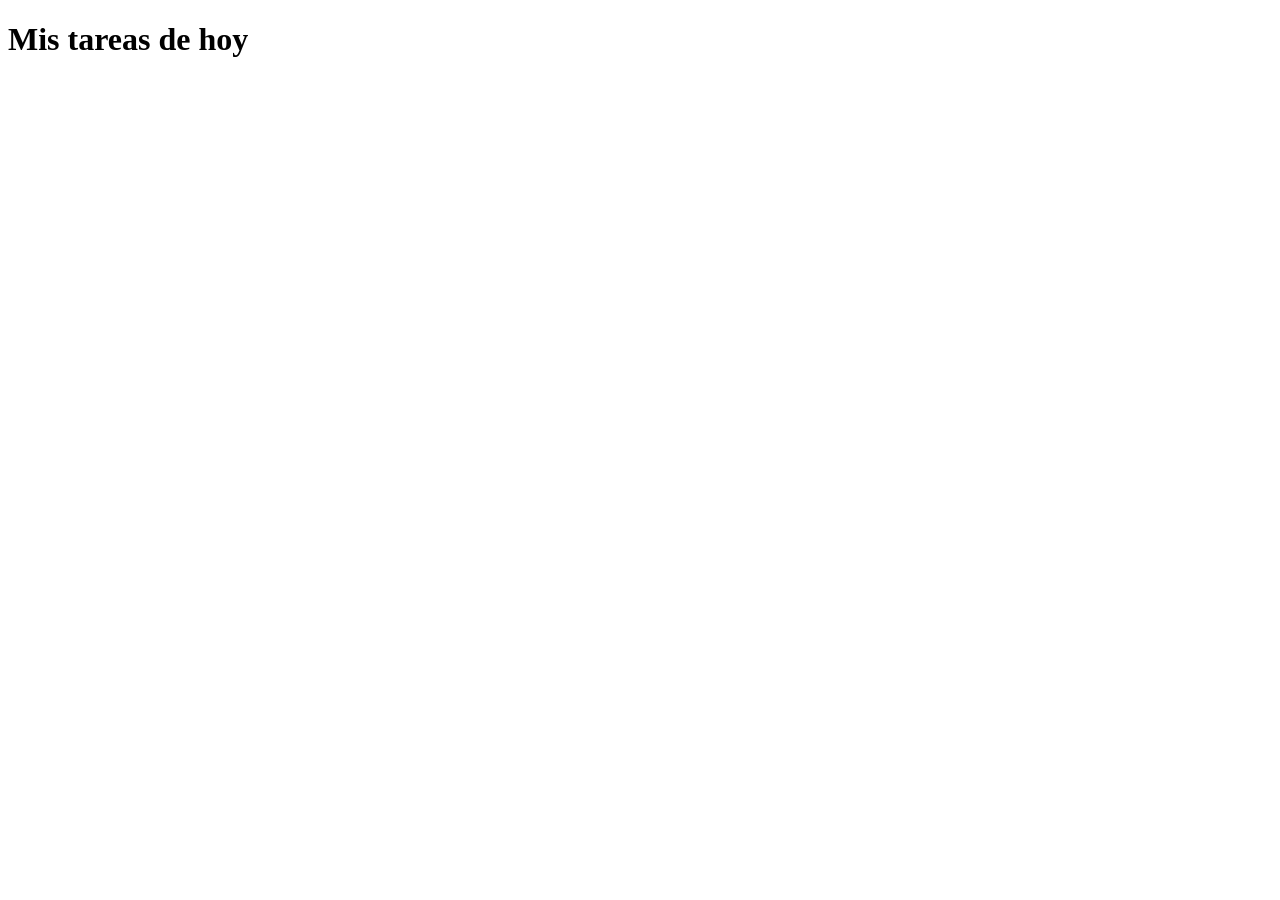
==== index.html @ 07248b14 "Saludos a Luis por la Terminal" ====
<!DOCTYPE html>
<html lang="en">
<head>
    <meta charset="UTF-8">
    <meta name="viewport" content="width=device-width, initial-scale=1.0">
    <title>Panel de Actividades</title>
</head>
<body>
    <h1>Mis tareas de hoy</h1>

<script>
    console.log("Hola, Luis!");
</script>
    
</body>
</html>
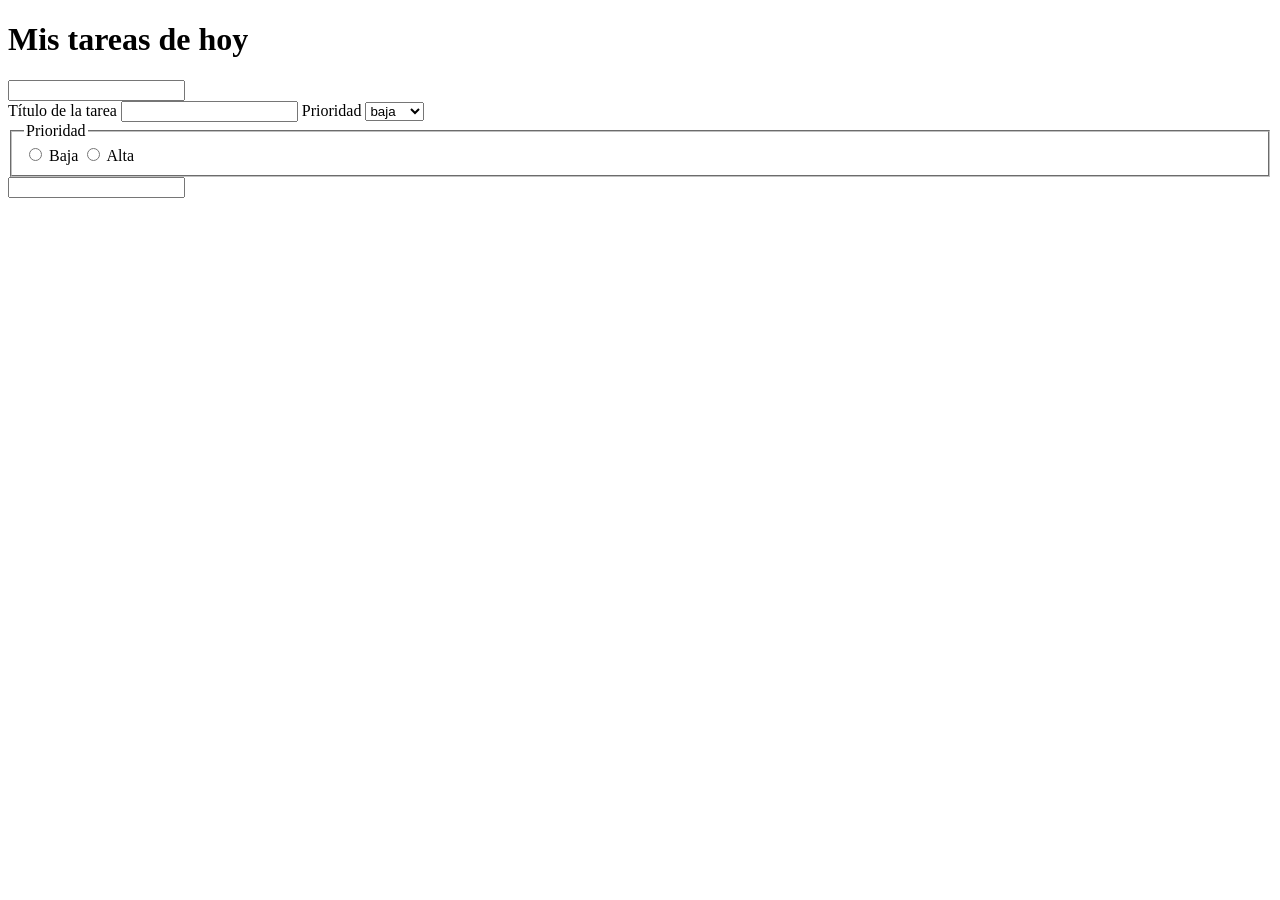
==== commit c54de0ce: "Campos, etiquetas y tipos de entrada" ====
--- a/index.html
+++ b/index.html
@@ -8,9 +8,42 @@
 <body>
     <h1>Mis tareas de hoy</h1>
 
+<!-- El formulario y sus campos -->
+<form>
+  <input type="text">
+</form>
+
+<!-- Cada campo con su etiqueta -->
+<label for="titulo">Título de la tarea</label>
+<input type="text" id="titulo">
+
+<!-- Otros campos del panel -->
+
+<label for="prioridad">Prioridad</label>
+<select id="prioridad">
+  <option>baja</option>
+  <option>media</option>
+  <option>alta</option>
+</select>
+
+<!-- Agrupar campos relacionados: fieldset y legend-->
+
+<fieldset>
+  <legend>Prioridad</legend>
+  <label><input type="radio" name="prioridad"> Baja</label>
+  <label><input type="radio" name="prioridad"> Alta</label>
+</fieldset>
+
+<!-- Atributos que ayudan al campo -->
+
+<input type="text" id="titulo" required maxlength="80">
+
+
 <script>
     console.log("Hola, Luis!");
 </script>
     
+
+
 </body>
 </html>
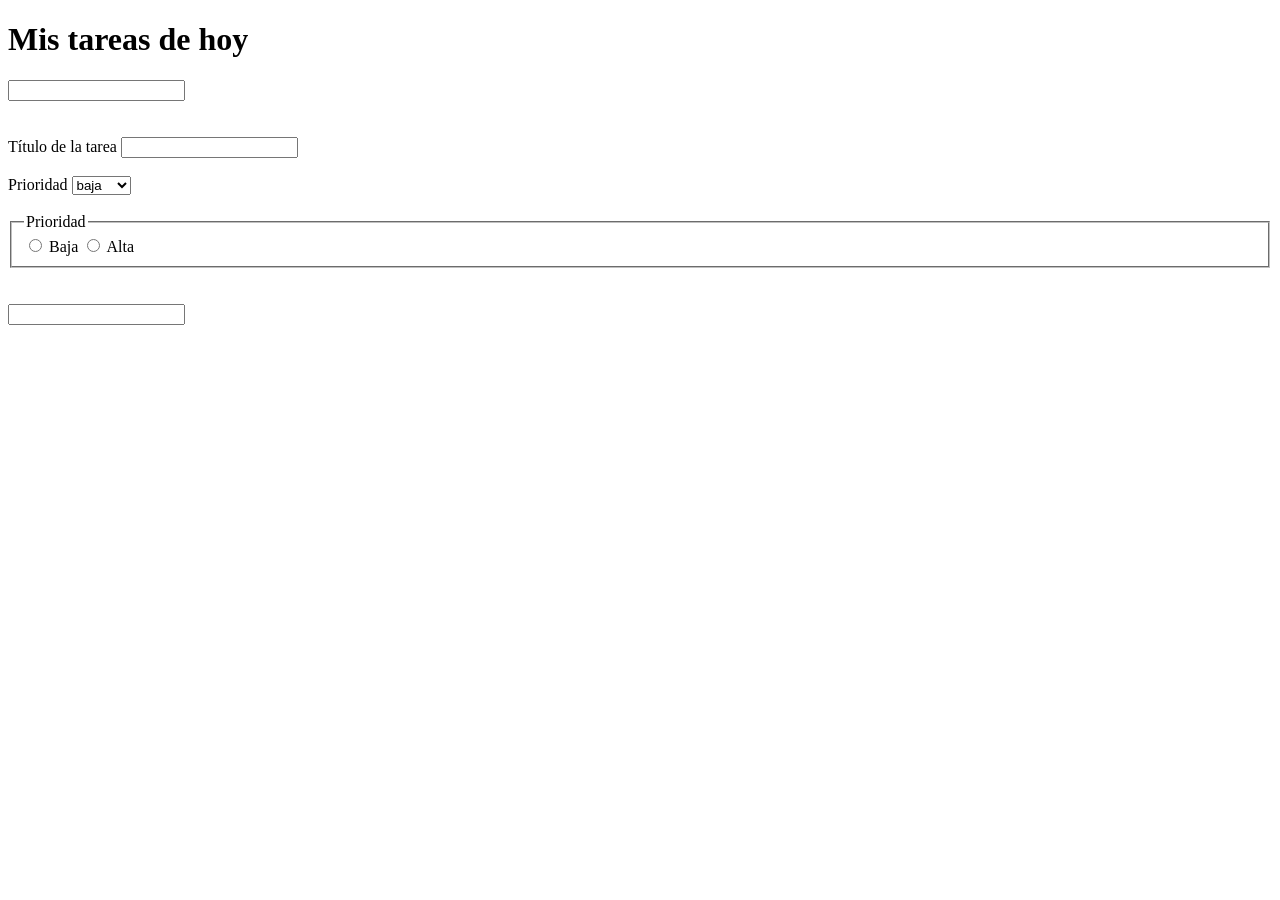
==== commit 291acb19: "Agregando espacios" ====
--- a/index.html
+++ b/index.html
@@ -13,9 +13,14 @@
   <input type="text">
 </form>
 
+<br>
+<br>
 <!-- Cada campo con su etiqueta -->
 <label for="titulo">Título de la tarea</label>
 <input type="text" id="titulo">
+
+<br>
+<br>
 
 <!-- Otros campos del panel -->
 
@@ -26,6 +31,9 @@
   <option>alta</option>
 </select>
 
+<br>
+<br>
+
 <!-- Agrupar campos relacionados: fieldset y legend-->
 
 <fieldset>
@@ -34,10 +42,14 @@
   <label><input type="radio" name="prioridad"> Alta</label>
 </fieldset>
 
+<br>
+<br>
 <!-- Atributos que ayudan al campo -->
 
 <input type="text" id="titulo" required maxlength="80">
 
+<br>
+<br>
 
 <script>
     console.log("Hola, Luis!");
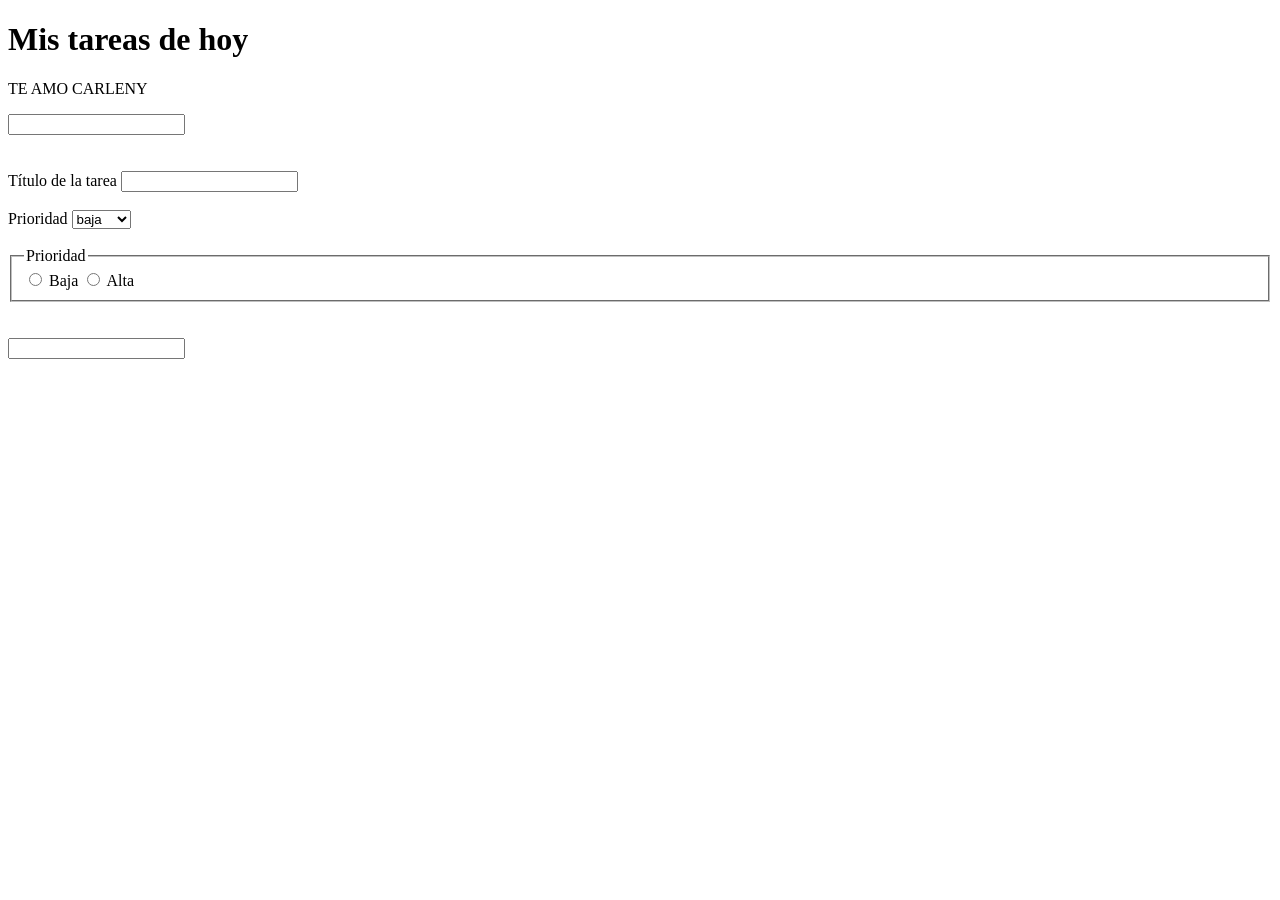
==== commit 4637171e: "Mi Amor" ====
--- a/index.html
+++ b/index.html
@@ -7,6 +7,8 @@
 </head>
 <body>
     <h1>Mis tareas de hoy</h1>
+
+<p>TE AMO CARLENY</p>
 
 <!-- El formulario y sus campos -->
 <form>
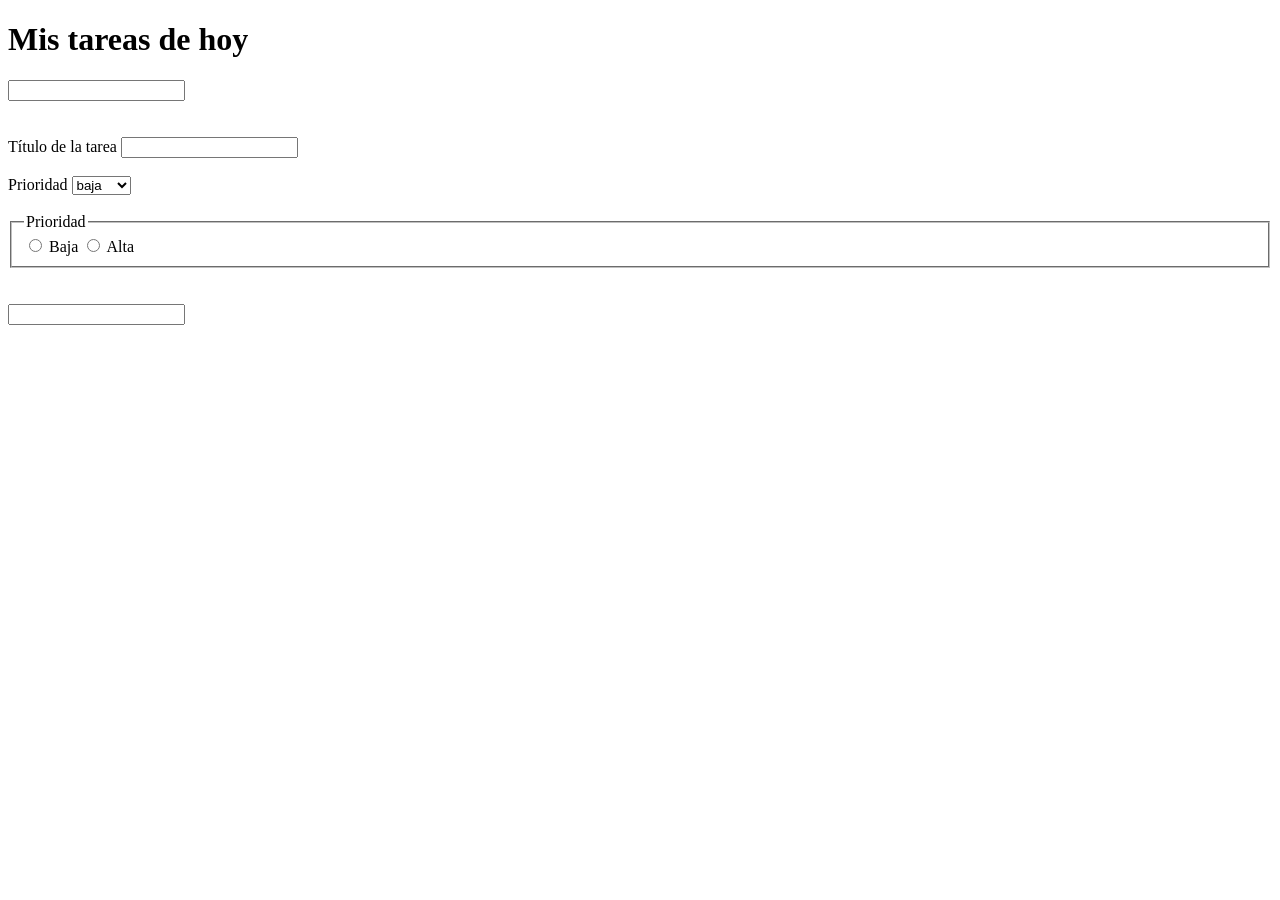
==== commit f2463de8: "Remover mi amor" ====
--- a/index.html
+++ b/index.html
@@ -8,7 +8,6 @@
 <body>
     <h1>Mis tareas de hoy</h1>
 
-<p>TE AMO CARLENY</p>
 
 <!-- El formulario y sus campos -->
 <form>
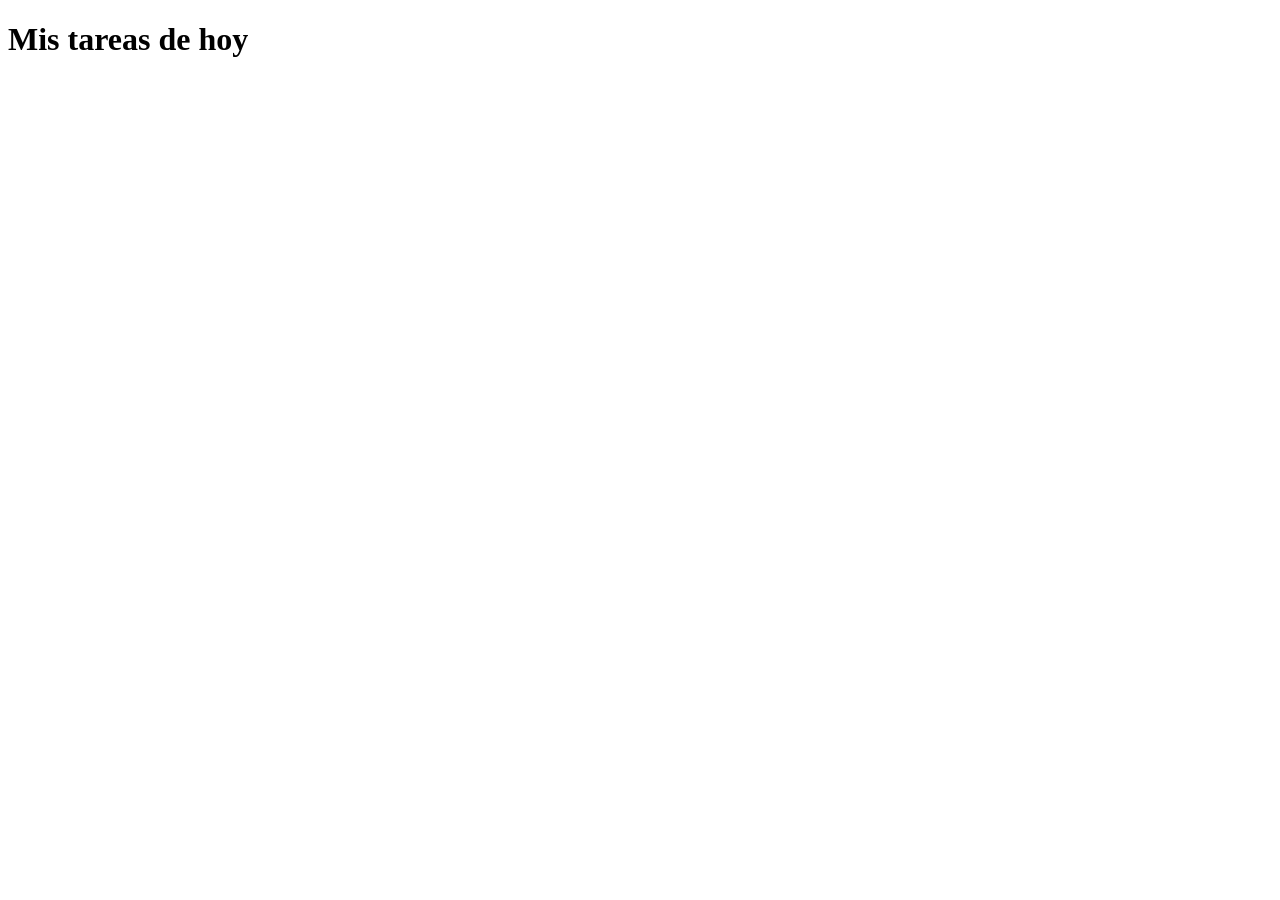
==== commit 610f1c5e: "Modulo 0" ====
--- a/index.html
+++ b/index.html
@@ -6,57 +6,12 @@
     <title>Panel de Actividades</title>
 </head>
 <body>
+  
     <h1>Mis tareas de hoy</h1>
-
-
-<!-- El formulario y sus campos -->
-<form>
-  <input type="text">
-</form>
-
-<br>
-<br>
-<!-- Cada campo con su etiqueta -->
-<label for="titulo">Título de la tarea</label>
-<input type="text" id="titulo">
-
-<br>
-<br>
-
-<!-- Otros campos del panel -->
-
-<label for="prioridad">Prioridad</label>
-<select id="prioridad">
-  <option>baja</option>
-  <option>media</option>
-  <option>alta</option>
-</select>
-
-<br>
-<br>
-
-<!-- Agrupar campos relacionados: fieldset y legend-->
-
-<fieldset>
-  <legend>Prioridad</legend>
-  <label><input type="radio" name="prioridad"> Baja</label>
-  <label><input type="radio" name="prioridad"> Alta</label>
-</fieldset>
-
-<br>
-<br>
-<!-- Atributos que ayudan al campo -->
-
-<input type="text" id="titulo" required maxlength="80">
-
-<br>
-<br>
 
 <script>
     console.log("Hola, Luis!");
 </script>
     
-
-
 </body>
 </html>
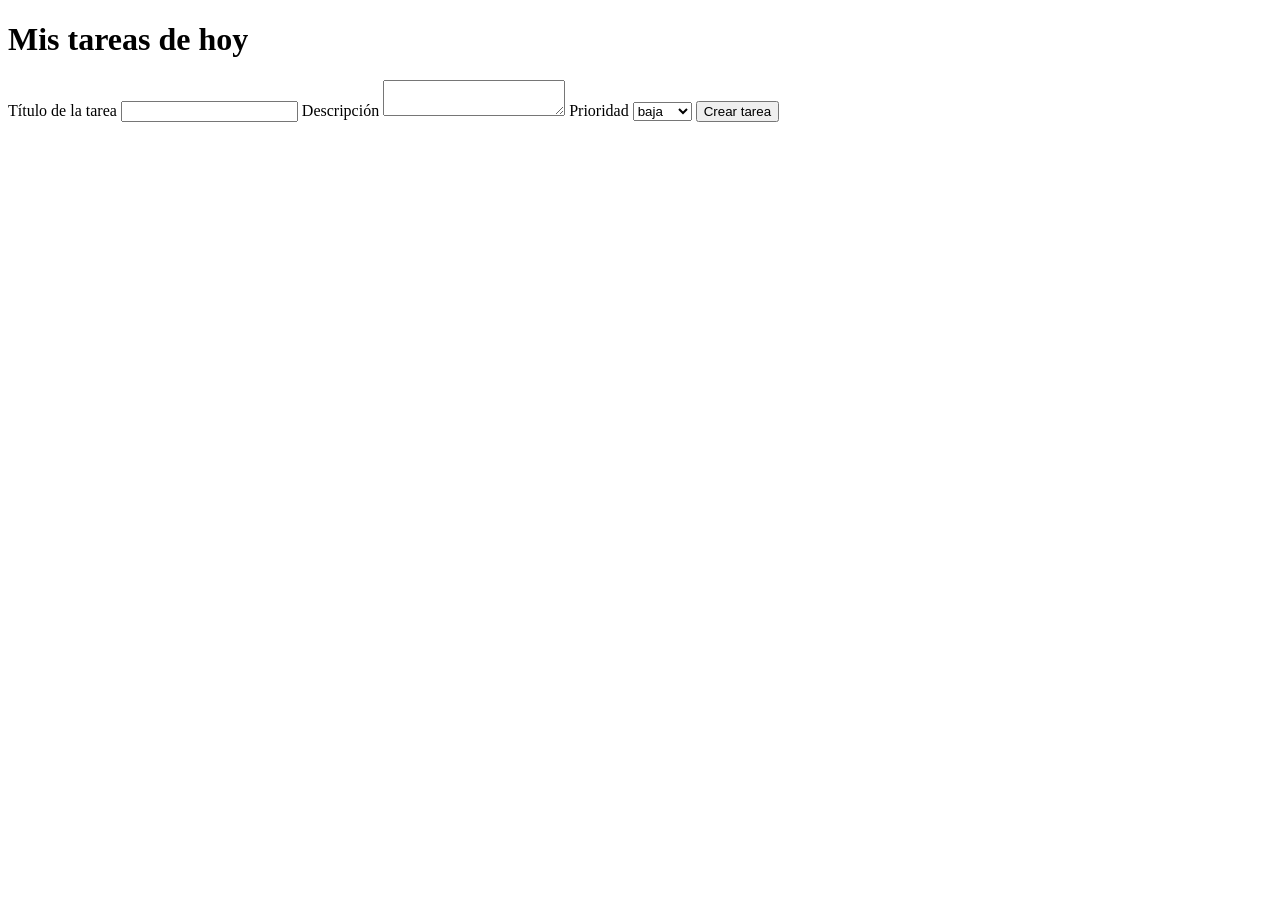
==== commit 8835b350: "Modulo 1 - Ejemplo 2.16" ====
--- a/index.html
+++ b/index.html
@@ -6,12 +6,29 @@
     <title>Panel de Actividades</title>
 </head>
 <body>
-  
+
+<!-- MODULO 0 -->
     <h1>Mis tareas de hoy</h1>
 
 <script>
     console.log("Hola, Luis!");
 </script>
-    
+
+<!-- MODULO 1 -->
+
+<form>
+  <label for="titulo">Título de la tarea</label>
+  <input type="text" id="titulo" required maxlength="80">
+  <label for="descripcion">Descripción</label>
+  <textarea id="descripcion"></textarea>
+  <label for="prioridad">Prioridad</label>
+  <select id="prioridad">
+    <option>baja</option>
+    <option>media</option>
+    <option>alta</option>
+  </select>
+  <button>Crear tarea</button>
+</form>
+
 </body>
 </html>
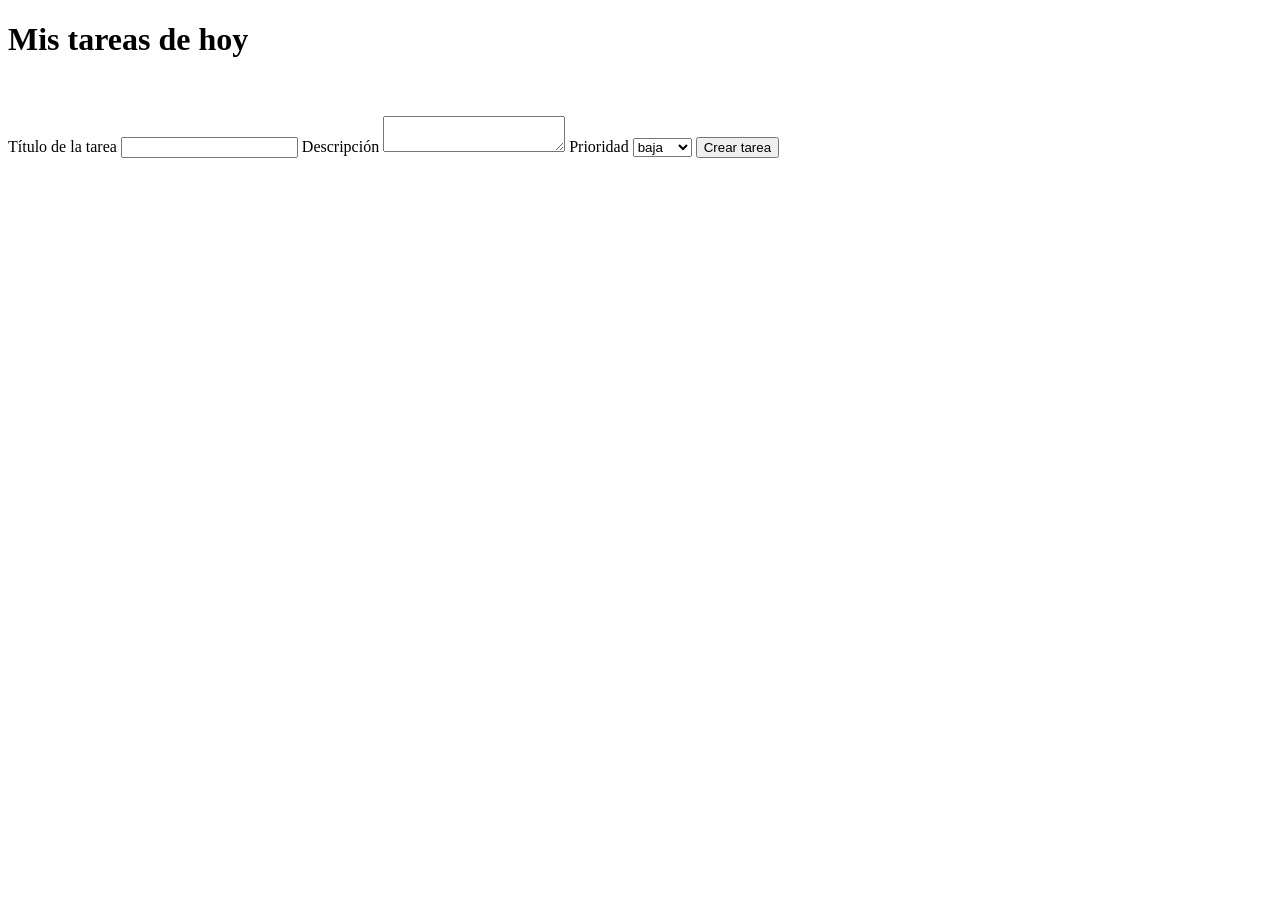
==== commit 0a443f96: "Practica Local 1" ====
--- a/index.html
+++ b/index.html
@@ -15,6 +15,9 @@
 </script>
 
 <!-- MODULO 1 -->
+ 
+<br>
+<br>
 
 <form>
   <label for="titulo">Título de la tarea</label>
